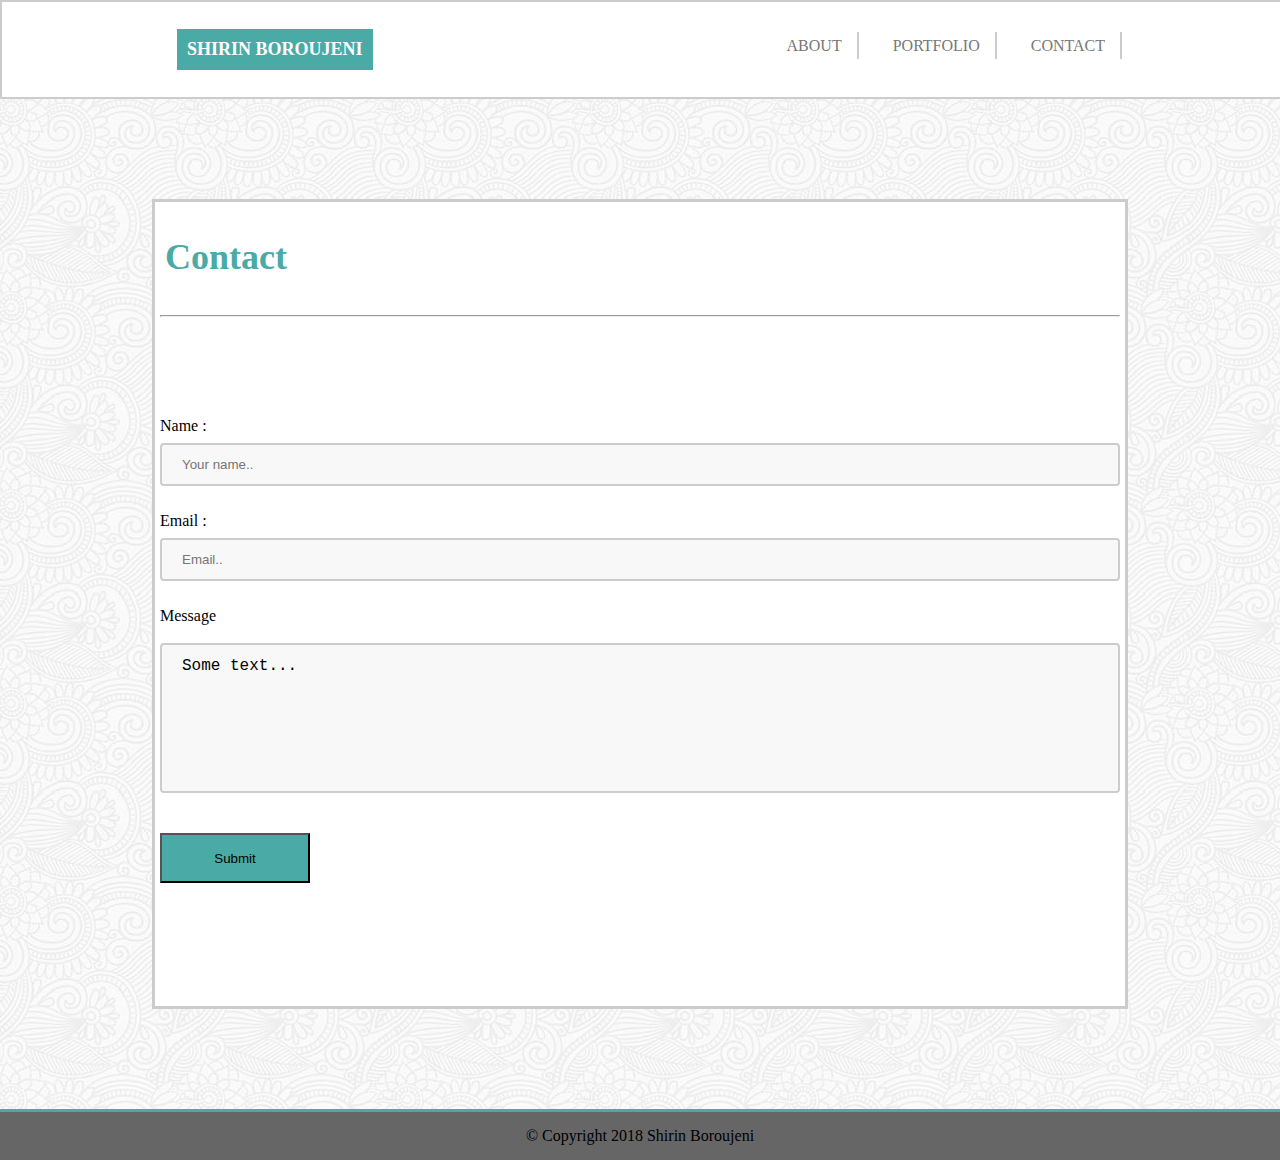
==== contact.html @ 8cc61465 "I add my file" ====
<!Doctype html>
<html>
    <head>
            <meta  charset="utf-8" />
            <link rel="stylesheet" type="text/css" href="assets/css/reset.css">      
            <link rel="stylesheet" type="text/css" href="assets/css/style.css">      
              <title>My First Homework</title>
    </head> 
    <body>
       
        <header>
        <div class="container">
              
              <h1 class="logo" >SHIRIN BOROUJENI</h1>
              
     
             <nav>

                <ul>
               
                        <li><a href="index.html">About</a></li>
                        <li><a href="portfolio.html">Portfolio</a></li>
                        <li><a href="contact.html">Contact </a></li>
                     </ul>

             </nav>

        </div>
    
    </header>
    <div class="mainesection">
            <div class="title">
            <h1>Contact</h1>
            </div>  
            <hr>
    
            <div>
                    <form action="/action_page.php">
                      <label for="fname"> Name :</label>
                      <input type="text" id="fname" name="firstname" placeholder="Your name..">
                  <br><br>
                      <label for="ename">Email :</label>
                      <input type="text" id="Ename" name="Email" placeholder="Email..">

                 <br> <br>
                 <label for="mname">Message</label>
                 <br><br>
                        <form>
                        <textarea>Some text...</textarea>
                      </form>
                  <br><br>


                <input type="submit" value="Submit">
                <br><br>
              </form> 
              </div>

    </div>

            <footer>
                    &copy; Copyright 2018 Shirin Boroujeni

            </footer>
               
               
               
                
                </body>
            
</html>
---- assets/css/style.css ----
@import url('https://fonts.googleapis.com/css?family=Cookie|Dosis|Passion+One');



body { 
    background-image: url("../images/bg.png");
     padding: 0;
     margin: 0;

    }


.container{
margin:0 auto;
font-family: Georgia, 'Times New Roman', Times, serif;
width:960px;

}
div{
width:960px;
margin:100px auto;
}
header{
background:#ffffff;
border:2px solid #cccccc;
width: 100%;

padding:15px;
}
header::after{
content:"";
display:table;
clear: both;
}
.logo{
background: #4aaaa5;
float: left;
padding:10px;
color:#ffffff;
font-size: 18px;
}
nav{
float: right;

}
nav ul{
margin:0;
padding:0;
list-style: none;
}
nav li{
display: inline-block;
margin-right: 15px;
padding-top: 20px;
position: relative;
}
nav a{

color: #777777;
text-decoration: none;
text-transform: uppercase;
border-right: 2px solid #cccccc;
padding:5px 15px;

}
nav a:hover{
color:#000000;
}
nav a::after {
content:"";
display:block;
height: 5px;
width: 100%;
background-color: #777777;
position: absolute;
padding-bottom: 0%;
width: 0%;
transition: all ease-in-out 250ms;
}
nav a:hover::after{
width: 100%;
} 


.mainesection{
background-color: #ffffff;
padding: 5px;
border:3px solid #cccccc;
width: 960px;
}
.title{

color:#4aaaa5;
margin:0;
padding:5px;
font-size: 18px;
font-weight: bolder;
}

.clearfix::after{
content: "";
clear: both;
display: table;
padding:5px;

}

.image1 {
float: left;
width: 300px;
height: 300px;
padding:15px;
padding-top:0;
}
.text{
font-family: Arial, Helvetica, sans-serif;
font-weight: bolder;
line-height: 35px;


}


footer{
width: 100%;
background-color: #666666;
padding:15px 0px;
border-top:3px solid #4aaaa5;
text-align: center;
clear: both;
}


input[type=text], select {
width: 100%;
padding: 12px 20px;
margin: 8px 0;
display: inline-block;
border: 2px solid #ccc;
border-radius: 4px;
box-sizing: border-box;
background-color: #f8f8f8;
}



textarea {
width: 100%;
height: 150px;
padding: 12px 20px;
box-sizing: border-box;
border: 2px solid #ccc;
border-radius: 4px;
background-color: #f8f8f8;
font-size: 16px;
resize: none;
}


input[type=submit] {
background-color:#4aaaa5;
width: 150px;
height: 50px;
}
.imgcontainer{
position: relative;
width: 390px;
margin: 20px;
border:1px solid #cccccc;    
}
.imgcontainer img{
width: 390px;
height: auto;
}
.baner{
background-color: #4aaaa5;
color:#ffffff;
position: absolute;
text-align: center;
font-size: 18px;
width: 390px;
margin-bottom: 10px;
bottom: 0.1em;
height: 30px;
}


@media screen and (max-width: 980px) {
    .container {
        max-width: 760px;
    }
        
    .mainsection {
        max-width: 450px;
    }

}

@media screen and (max-width: 768px) {
    .container {
        max-width: 650px;
    }

    .mainsection
    {
        width: 100%;
        max-width: 100%;
    }

    
   
    .imgcontainer
    {
        width: 45%;
    }
}


@media screen and (max-width: 640px) {
    header { 
        position: static;
    }

    .logo{
        width: 100%;
        text-align: center;
    }

    nav {
        width: 100%;
        margin: 10px 0;
        padding: 0;
        white-space: nowrap;
    }

    nav a {
        margin: 0;
        width: 33.33%;
    }

    .mainesection{
        padding-top: 10px;
        max-width: 450px;
    }
    .imgcontainer
    {
        width: 100%;
    }
}
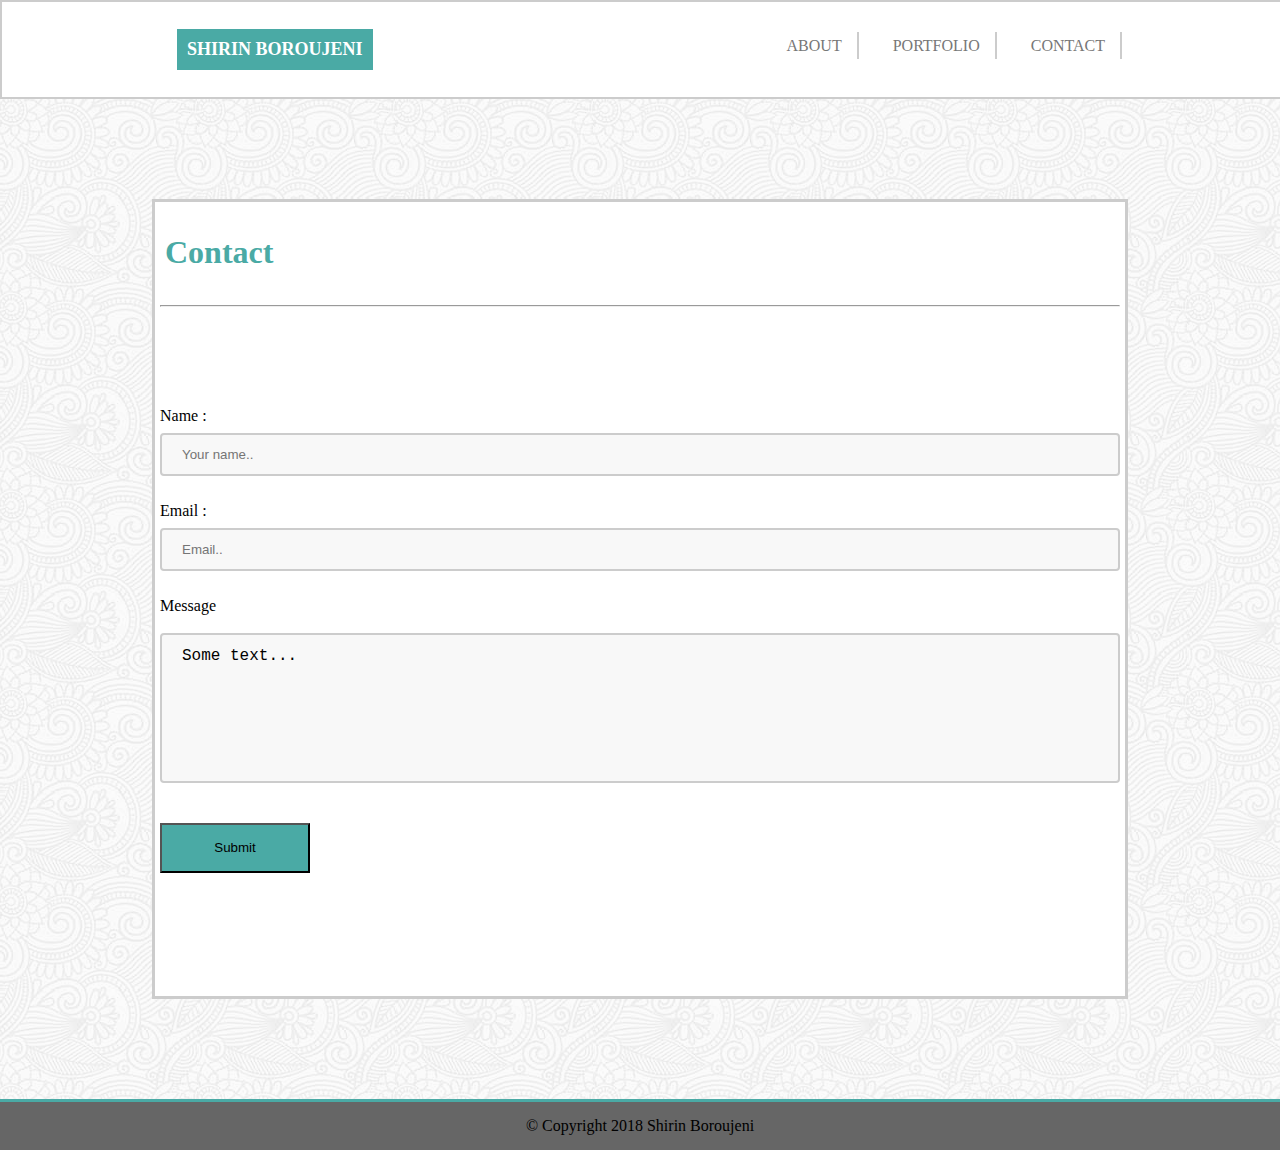
==== commit e0204780: "adding my changing" ====
--- a/contact.html
+++ b/contact.html
@@ -2,8 +2,10 @@
 <html>
     <head>
             <meta  charset="utf-8" />
-            <link rel="stylesheet" type="text/css" href="assets/css/reset.css">      
-            <link rel="stylesheet" type="text/css" href="assets/css/style.css">      
+            <meta name="viewport" content="with=device-width" initial-scale="1.0">
+            
+             <link rel="stylesheet" type="text/css" href="assets/css/reset.css">      
+              <link rel="stylesheet" type="text/css" href="assets/css/style.css">      
               <title>My First Homework</title>
     </head> 
     <body>
@@ -37,9 +39,11 @@
             <div>
                     <form action="/action_page.php">
                       <label for="fname"> Name :</label>
+                      <br>
                       <input type="text" id="fname" name="firstname" placeholder="Your name..">
                   <br><br>
                       <label for="ename">Email :</label>
+                      <br>
                       <input type="text" id="Ename" name="Email" placeholder="Email..">
 
                  <br> <br>
--- a/assets/css/style.css
+++ b/assets/css/style.css
@@ -1,4 +1,3 @@
-@import url('https://fonts.googleapis.com/css?family=Cookie|Dosis|Passion+One');
 
 
 
@@ -24,9 +23,9 @@
 background:#ffffff;
 border:2px solid #cccccc;
 width: 100%;
-
 padding:15px;
 }
+
 header::after{
 content:"";
 display:table;
@@ -84,7 +83,7 @@
 
 .mainesection{
 background-color: #ffffff;
-padding: 5px;
+padding:5px;
 border:3px solid #cccccc;
 width: 960px;
 }
@@ -93,7 +92,7 @@
 color:#4aaaa5;
 margin:0;
 padding:5px;
-font-size: 18px;
+font-size: 16px;
 font-weight: bolder;
 }
 
@@ -186,64 +185,91 @@
 
 
 @media screen and (max-width: 980px) {
-    .container {
-        max-width: 760px;
+    div.container {
+        width: 95%;
     }
         
     .mainsection {
-        max-width: 450px;
-    }
-
-}
+         width: 95%
+    }
+  
+  }
 
 @media screen and (max-width: 768px) {
-    .container {
-        max-width: 650px;
-    }
-
-    .mainsection
+    div.container {
+        max-width: 100%;
+       
+       }
+       .mainesection
     {
-        width: 100%;
-        max-width: 100%;
-    }
-
-    
-   
-    .imgcontainer
-    {
-        width: 45%;
-    }
+        max-width:100%;       
+     }
+     div.nav {
+         margin-right: 10px;
+     }
+    
+    
+    
 }
 
 
 @media screen and (max-width: 640px) {
-    header { 
-        position: static;
-    }
-
-    .logo{
-        width: 100%;
+    
+    div.container{
+        min-width: 350px;
+    }
+    .mainesection{
+        min-width: 350px;
+    }
+    
+
+    div.logo {
+        background-color: #4aaaa5;
         text-align: center;
-    }
-
-    nav {
-        width: 100%;
-        margin: 10px 0;
-        padding: 0;
-        white-space: nowrap;
-    }
-
-    nav a {
-        margin: 0;
-        width: 33.33%;
-    }
-
-    .mainesection{
-        padding-top: 10px;
-        max-width: 450px;
-    }
-    .imgcontainer
-    {
-        width: 100%;
+        color: #fff;
+        float: none;
+    }
+
+    div.nav {
+        float: none;
+        padding: 25px 0;
+        margin-left:  0;
+        text-align: center;
+    }
+    .nav li{
+        margin-left: 0;
+    }
+
+    .nav > a {
+        margin: 0 5px;
+        padding:5px;
+    }
+
+    .image1 {
+        margin-bottom: 20px;
+        float:none;
+        margin-left: 0;
+        padding:0;
+    }
+    .text{
+        max-width: 300px;
+        margin-left: 0;
+    }
+    .imgcontainer{
+        max-width:300px;
+        margin-left: 0;
+        
+    }
+    .imgcontainer img{
+        max-width:300px;
+       }
+    .baner{
+        max-width: 300px;
+    }
+    input[type=text], select {
+        max-width: 300px;
+    }
+    textarea{
+        max-width: 300px;
     }
 }